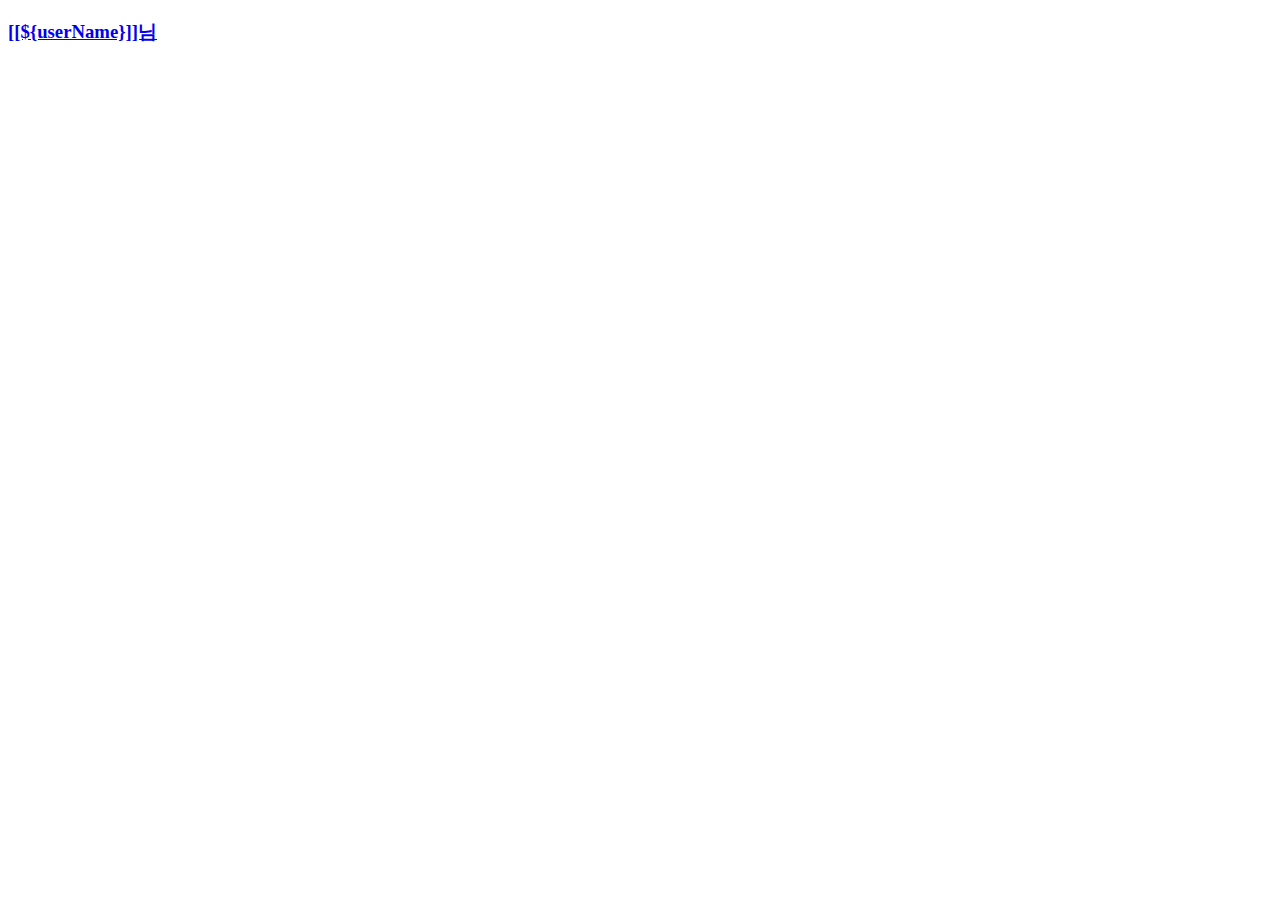
==== src/main/resources/templates/index.html @ 6a081c17 "2023.12.05 FEAT: 구글, 네이버 소셜 로그인 구현" ====
<!DOCTYPE html>
<html lang="en" xmlns:th="http://www.thymeleaf.org">
<head>
    <meta charset="UTF-8">
    <title>빌더트립 - 메인</title>
</head>
<body>
<div id="loginStatus"></div>
</body>
<script src="https://ajax.googleapis.com/ajax/libs/jquery/3.5.1/jquery.min.js"></script>
<script>
    $(document).ready(function (){
        let authName = "[[${userName}]]";
        if (authName !== '') {
            $('#loginStatus').html('<h3><a href="/member/myPage">' + authName +'님</a></h3>');
        } else {$('#loginStatus').html('<h3><a href="/login">로그인</a></h3>');}
    })
</script>
</html>
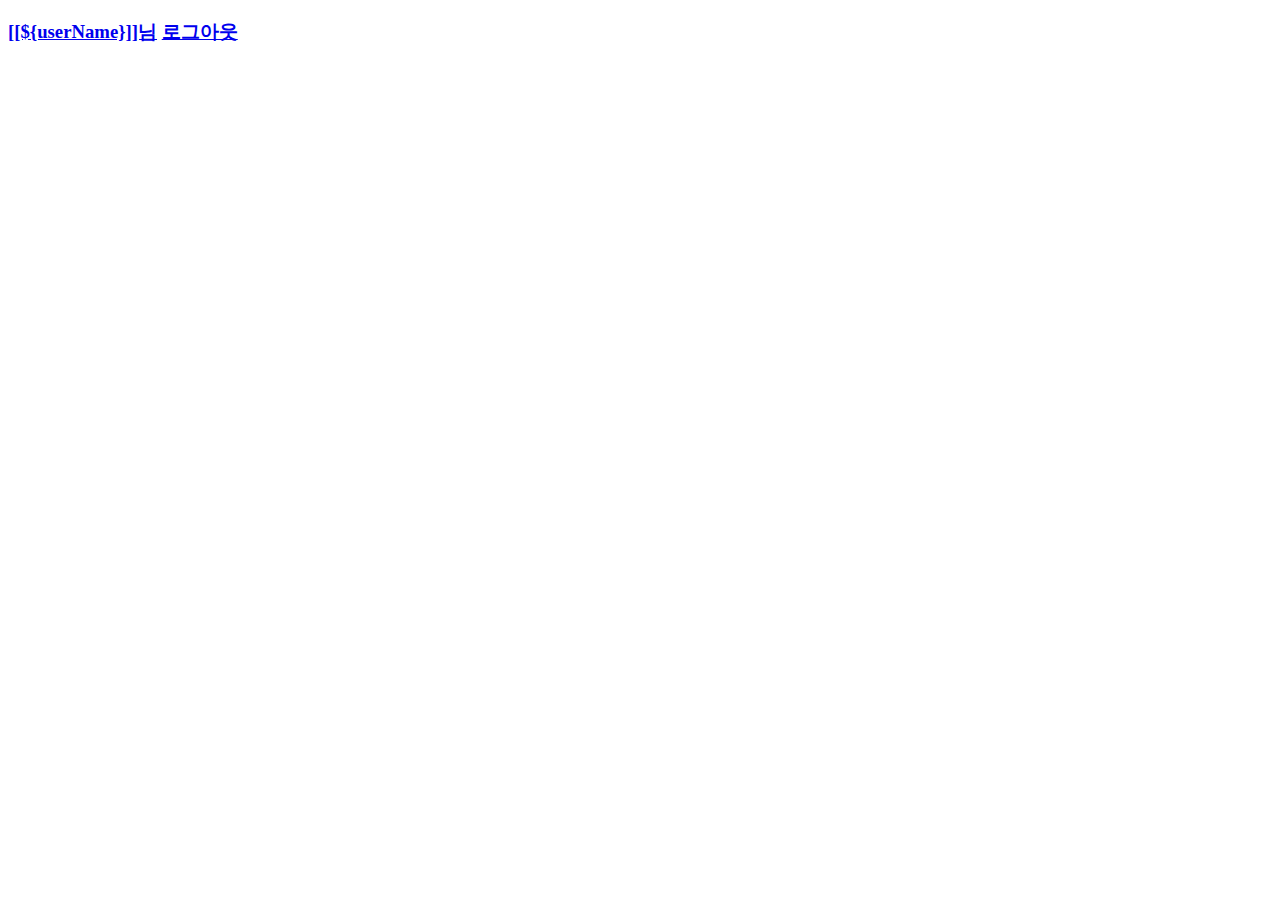
==== commit e85431d6: "2023.12.06 FEAT: 카카오 소셜 로그인 구현" ====
--- a/src/main/resources/templates/index.html
+++ b/src/main/resources/templates/index.html
@@ -12,7 +12,7 @@
     $(document).ready(function (){
         let authName = "[[${userName}]]";
         if (authName !== '') {
-            $('#loginStatus').html('<h3><a href="/member/myPage">' + authName +'님</a></h3>');
+            $('#loginStatus').html('<h3><a href="/member/myPage">' + authName +'님</a>&nbsp<a href="/logout">로그아웃</a></h3>');
         } else {$('#loginStatus').html('<h3><a href="/login">로그인</a></h3>');}
     })
 </script>
